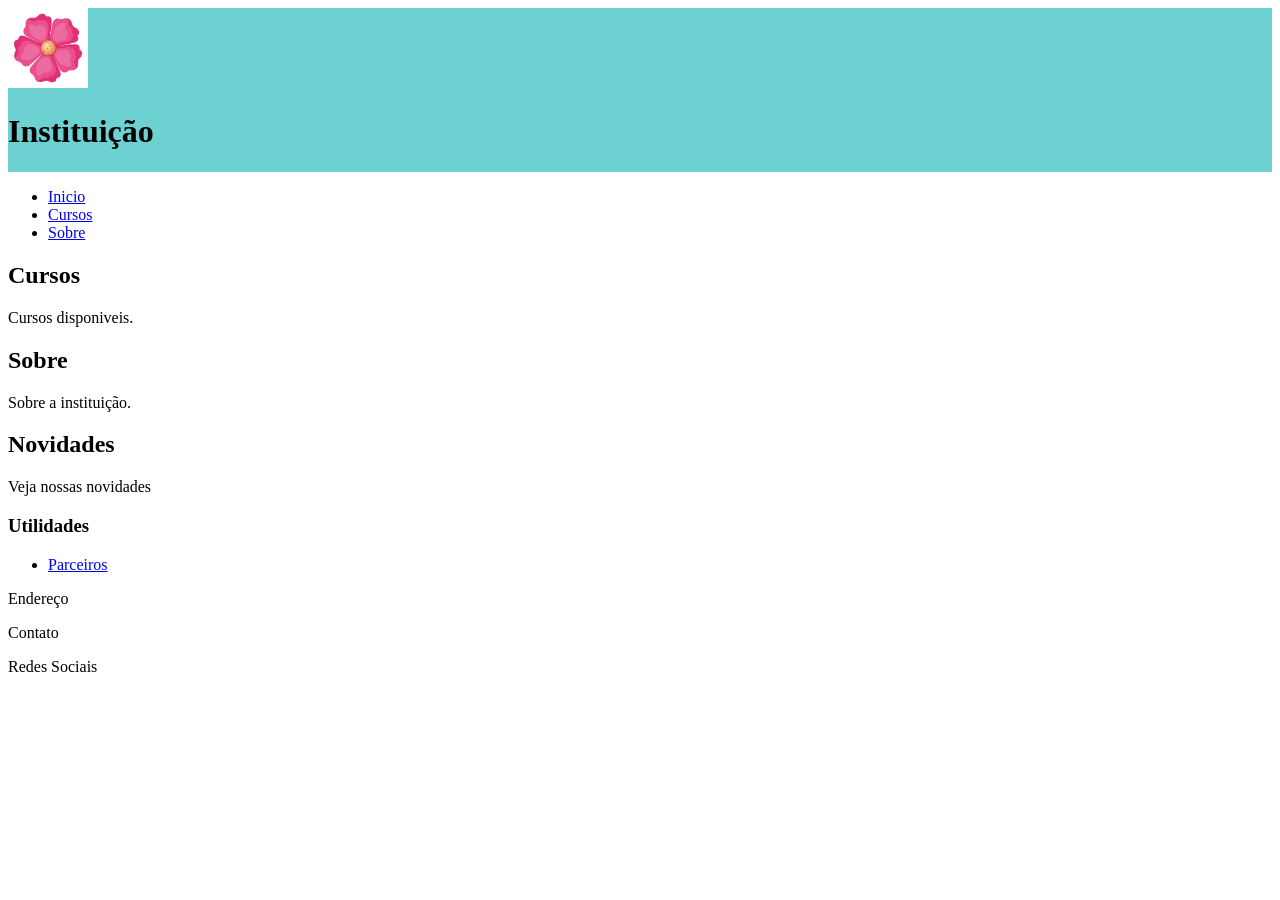
==== Institucional/index.html @ e4d17583 "Atividade" ====
<!DOCTYPE html>
<html lang="pt-br">
<head>
    <title>Instituicao</title>
    <style>
        header {
            background-color: rgb(109, 209, 209);
            align-items: center;
            position: sticky;
            display: flex;
        }
        header img {
            width: 80px;
            height: 80px;
        }

    </style>
</head>
<body>
   <header>
        <div class="header">
     <img src="Flor.jpg" alt="Logo Empresa"><h1>Instituição</h1>
    </div>
   </header>
   
   <nav>
     <ul>
        <li><a href="#inicio">Inicio</a></li>
        <li><a href="#cursos">Cursos</a></li>
        <li><a href="#sobre">Sobre</a></li>
     </ul>
   </nav>

   <main>
    <section id="cursos">
        <h2>Cursos</h2>
        <p>Cursos disponiveis.</p>
    </section>

    <section id="sobre">
        <h2>Sobre</h2>
        <p>Sobre a instituição.</p>
    </section>

    <article>
        <h2>Novidades</h2>
        <p>Veja nossas novidades</p>
    </article>

    <aside>
        <h3>Utilidades</h3>
        <ul>
            <li><a href="#">Parceiros</a></li>
        </ul>
    </aside>
   </main>

   <footer>
        <p>Endereço</p>
        <p>Contato</p>
        <p>Redes Sociais</p>
   </footer>


</body>
</html>
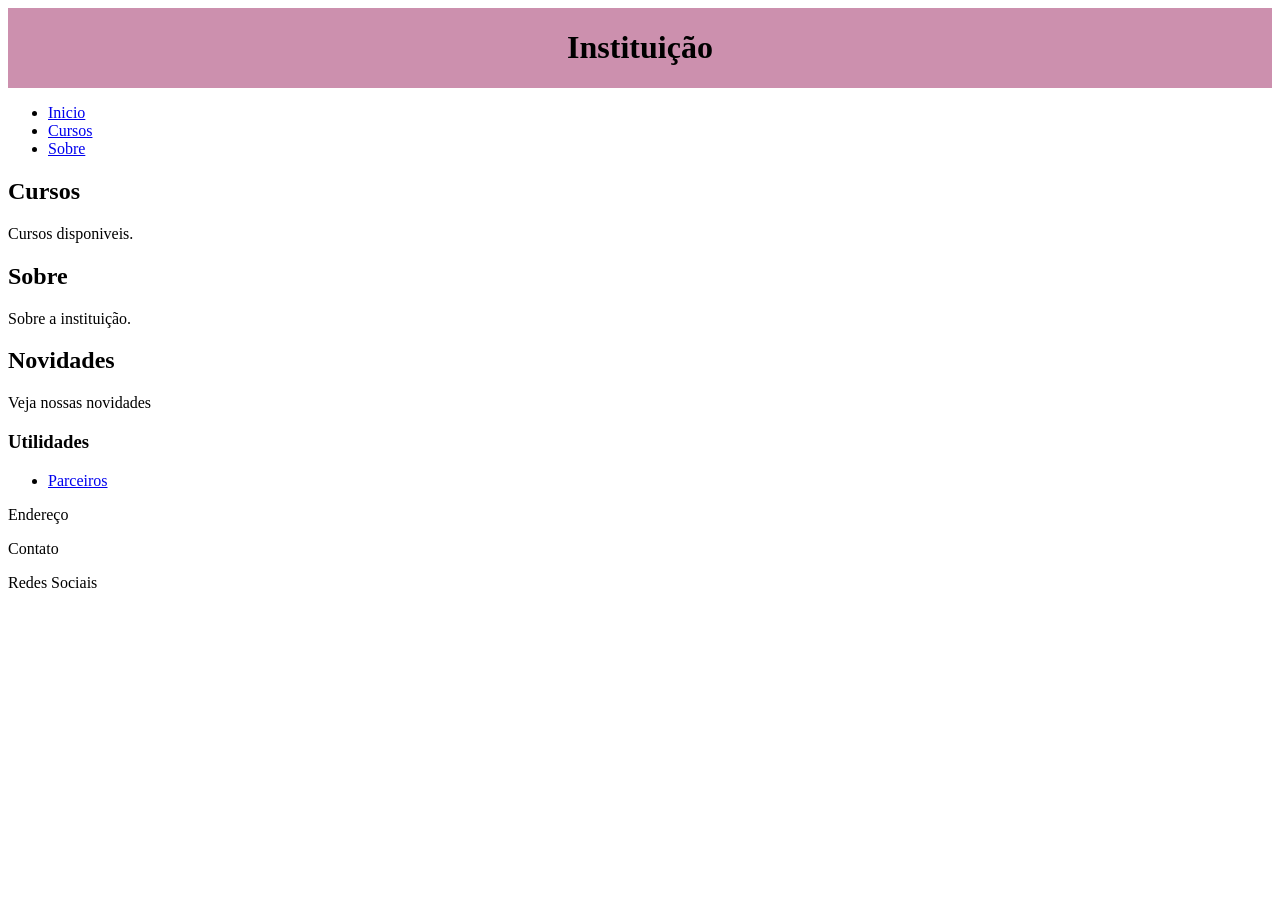
==== commit d846cd90: "Resolucao" ====
--- a/Institucional/index.html
+++ b/Institucional/index.html
@@ -4,22 +4,17 @@
     <title>Instituicao</title>
     <style>
         header {
-            background-color: rgb(109, 209, 209);
+            background-color: rgb(204, 144, 174);
             align-items: center;
-            position: sticky;
+            justify-content: center;
             display: flex;
         }
-        header img {
-            width: 80px;
-            height: 80px;
-        }
-
     </style>
 </head>
 <body>
    <header>
         <div class="header">
-     <img src="Flor.jpg" alt="Logo Empresa"><h1>Instituição</h1>
+        <h1>Instituição</h1>
     </div>
    </header>
    
